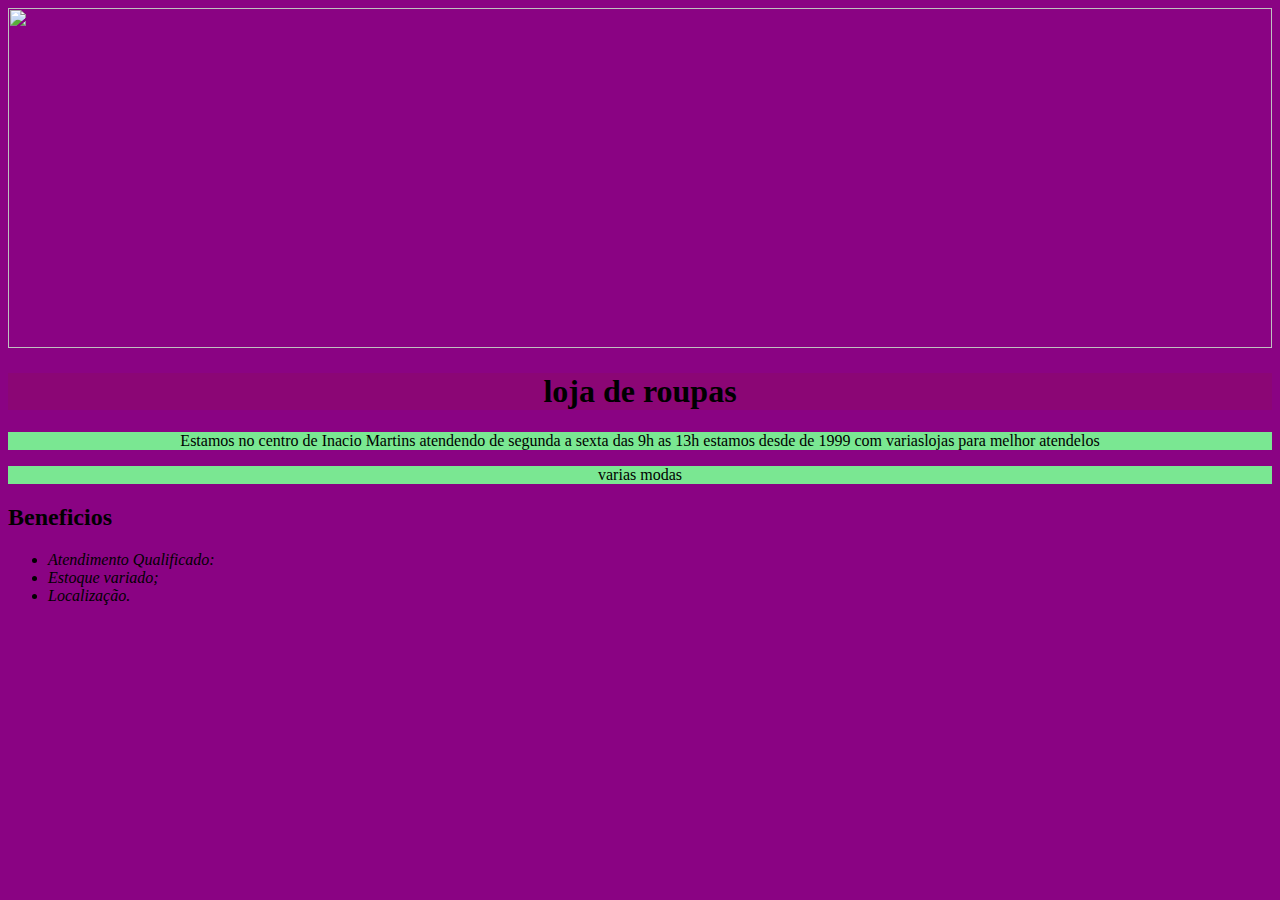
==== index.html @ a10abf91 "b" ====
<!DOCTYPE html>

<html lang="pt-br">
  <head>
    <meta charset="UTF-8">
    <title>lojas de roupas </title>
    <link rel="stylesheet" href="style.css">
  </head>
  
  <body>
    <img id="loja" src="https://f7j8i5n9.stackpathcdn.com/wp-content/uploads/2016/05/interior-roupas-hm-paris.jpg">
    
    <div class="principal">
      <h1>loja de roupas</h1>
      <p> Estamos no centro de Inacio Martins atendendo de segunda a sexta das 9h as 13h 
      estamos desde de 1999 com variaslojas para melhor atendelos </p>
      <p> varias modas</p>
   </div>

  <div class="beneficios">
    <h2>Beneficios</h2>
    <ul> 
        <li class="itens">Atendimento Qualificado:</li>
        <li class="itens">Estoque variado;</li>
        <li class="itens">Localização.</li>
      </ul>         
  </div>
  </body>
   
</html>
---- style.css ----
body{
    background: rgb(138, 3, 131);
}

#loja{
    width:100%;
    height:340px;
}

h1{
    text-align: center;
    background:rgb(139, 6, 117) ;
}

p{
    text-align: center;
    background: rgb(122, 231, 146);
}

strong{
    color: aquamarine;
}

#especial{
    font-size: 20pt;
}

.itens {
    font-style: italic;
}
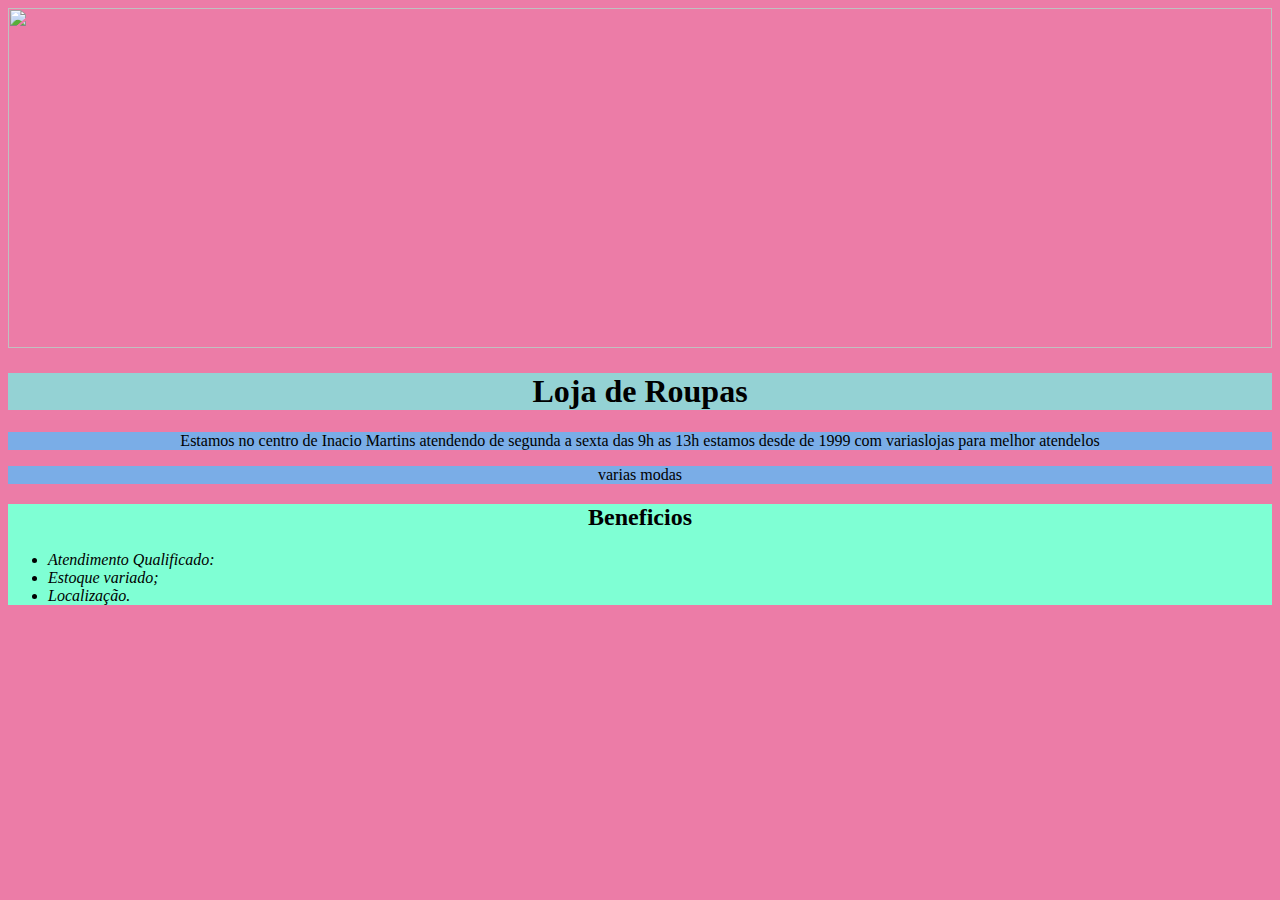
==== commit abb2de7c: "m" ====
--- a/index.html
+++ b/index.html
@@ -11,7 +11,7 @@
     <img id="loja" src="https://f7j8i5n9.stackpathcdn.com/wp-content/uploads/2016/05/interior-roupas-hm-paris.jpg">
     
     <div class="principal">
-      <h1>loja de roupas</h1>
+      <h1>Loja de Roupas</h1>
       <p> Estamos no centro de Inacio Martins atendendo de segunda a sexta das 9h as 13h 
       estamos desde de 1999 com variaslojas para melhor atendelos </p>
       <p> varias modas</p>
--- a/style.css
+++ b/style.css
@@ -1,5 +1,5 @@
 body{
-    background: rgb(138, 3, 131);
+    background: rgb(236, 124, 167);
 }
 
 #loja{
@@ -9,12 +9,12 @@
 
 h1{
     text-align: center;
-    background:rgb(139, 6, 117) ;
+    background:rgb(148, 210, 212) ;
 }
 
 p{
     text-align: center;
-    background: rgb(122, 231, 146);
+    background: rgb(122, 173, 231);
 }
 
 strong{
@@ -28,3 +28,10 @@
 .itens {
     font-style: italic;
 }
+
+h2{
+    text-align: center;
+}
+.beneficios{
+    background-color: aquamarine;
+}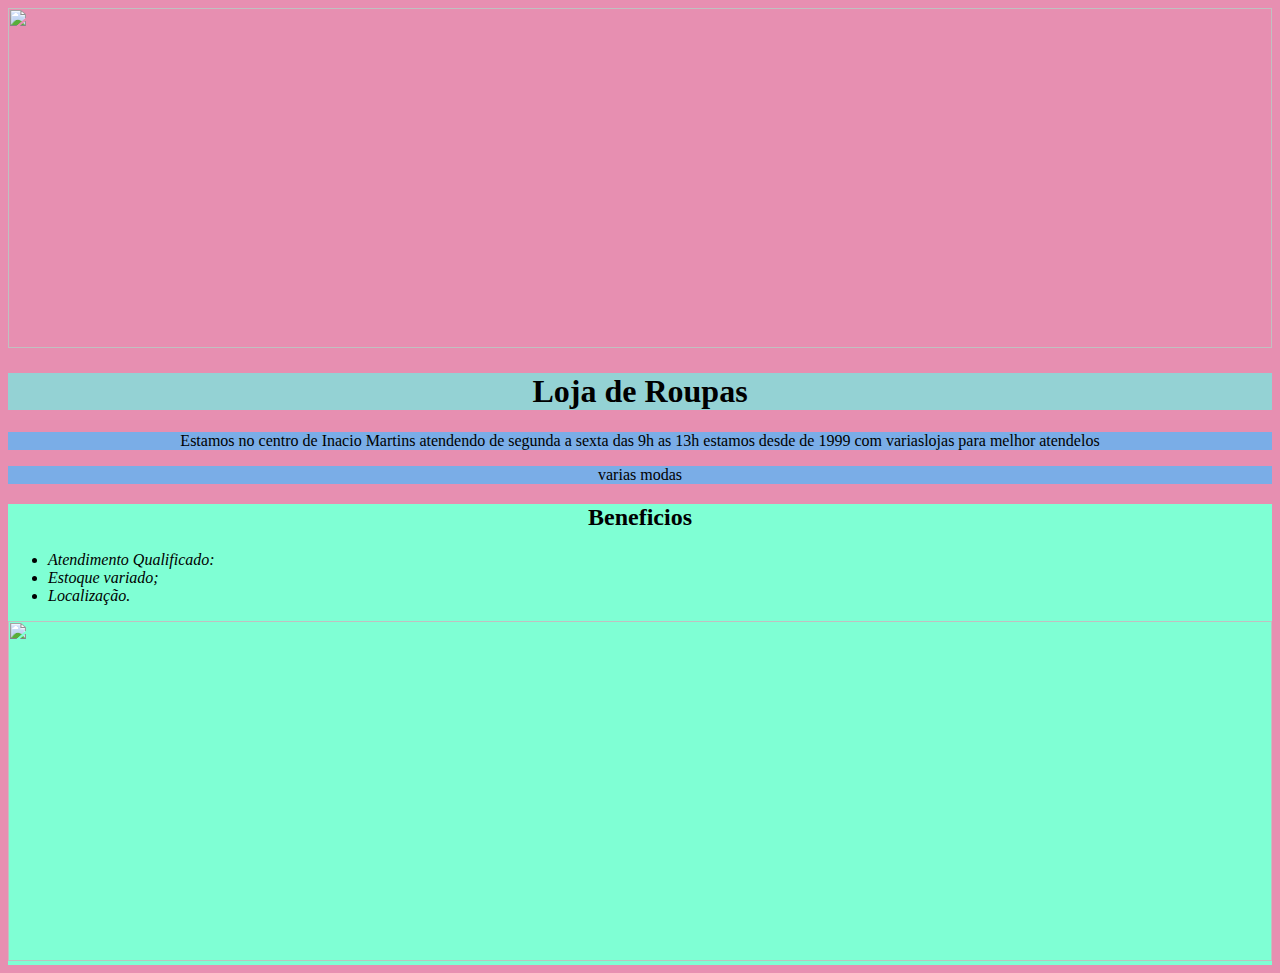
==== commit bf39b1e8: "khjug" ====
--- a/index.html
+++ b/index.html
@@ -23,7 +23,9 @@
         <li class="itens">Atendimento Qualificado:</li>
         <li class="itens">Estoque variado;</li>
         <li class="itens">Localização.</li>
-      </ul>         
+      </ul> 
+    <img id="loja" src="https://f7j8i5n9.stackpathcdn.com/wp-content/uploads/2016/05/interior-roupas-hm-paris.jpg">
+
   </div>
   </body>
    
--- a/style.css
+++ b/style.css
@@ -1,5 +1,5 @@
 body{
-    background: rgb(236, 124, 167);
+    background: rgb(231, 143, 177);
 }
 
 #loja{
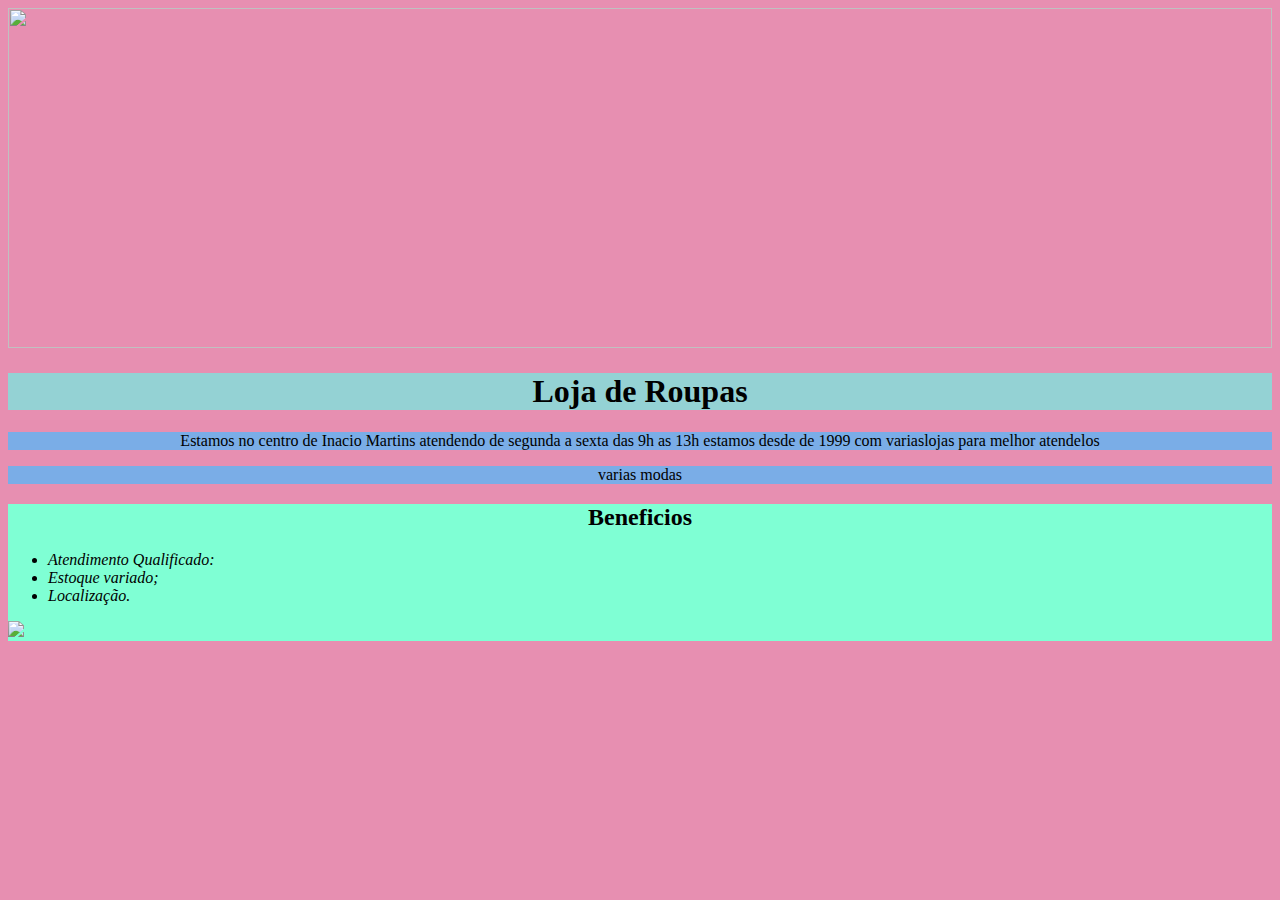
==== commit 956c66ab: "t" ====
--- a/index.html
+++ b/index.html
@@ -24,7 +24,7 @@
         <li class="itens">Estoque variado;</li>
         <li class="itens">Localização.</li>
       </ul> 
-    <img id="loja" src="https://f7j8i5n9.stackpathcdn.com/wp-content/uploads/2016/05/interior-roupas-hm-paris.jpg">
+    <img id="loja 2" src="https://f7j8i5n9.stackpathcdn.com/wp-content/uploads/2016/05/interior-roupas-hm-paris.jpg">
 
   </div>
   </body>
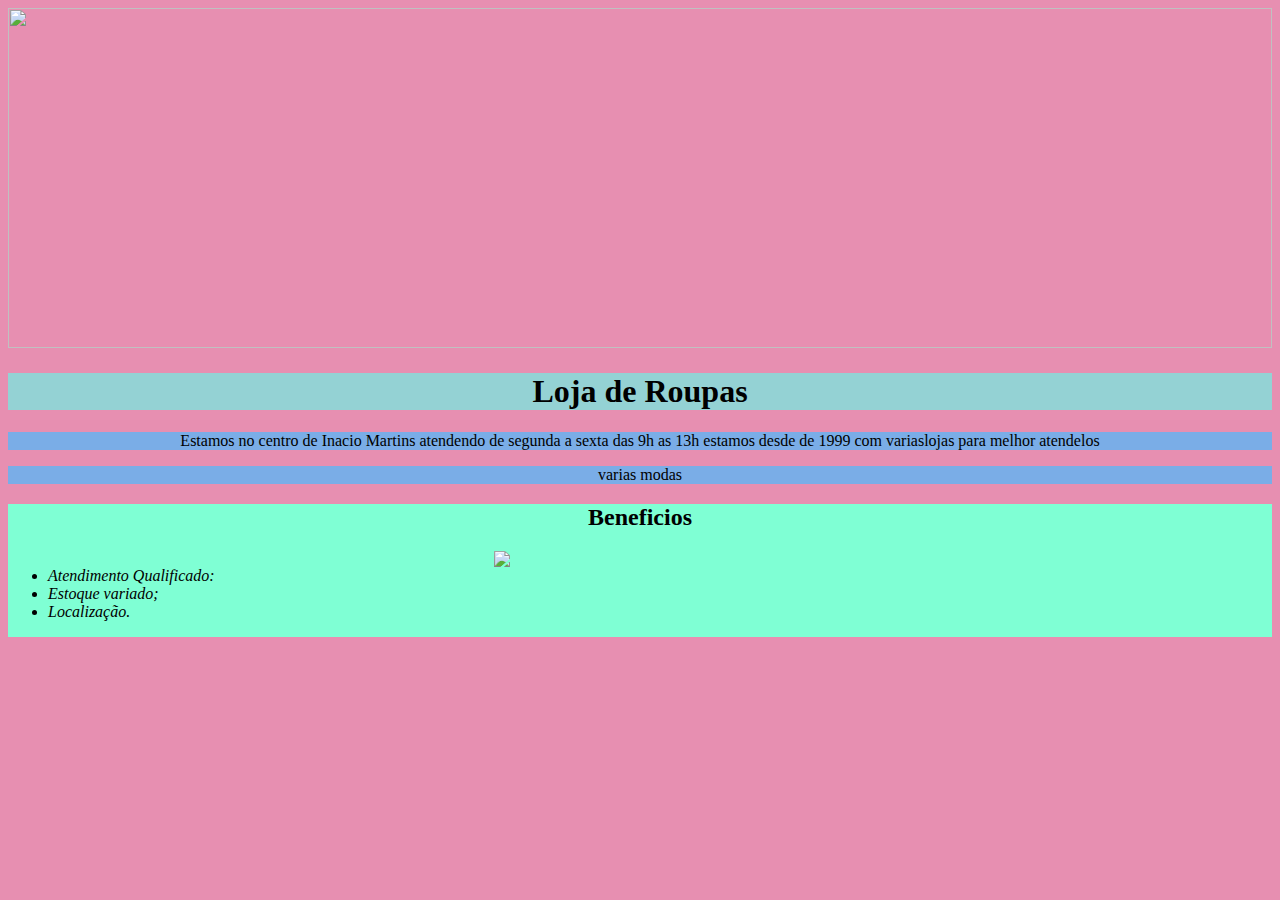
==== commit 1b222255: "gg" ====
--- a/index.html
+++ b/index.html
@@ -8,6 +8,7 @@
   </head>
   
   <body>
+    
     <img id="loja" src="https://f7j8i5n9.stackpathcdn.com/wp-content/uploads/2016/05/interior-roupas-hm-paris.jpg">
     
     <div class="principal">
--- a/style.css
+++ b/style.css
@@ -34,4 +34,15 @@
 }
 .beneficios{
     background-color: aquamarine;
+}
+
+ul{
+    display: inline-block;
+    vertical-align: top;
+    margin-right: 15%;
+    width: 20%;
+}
+
+#loja2{
+    width: 50%;
 }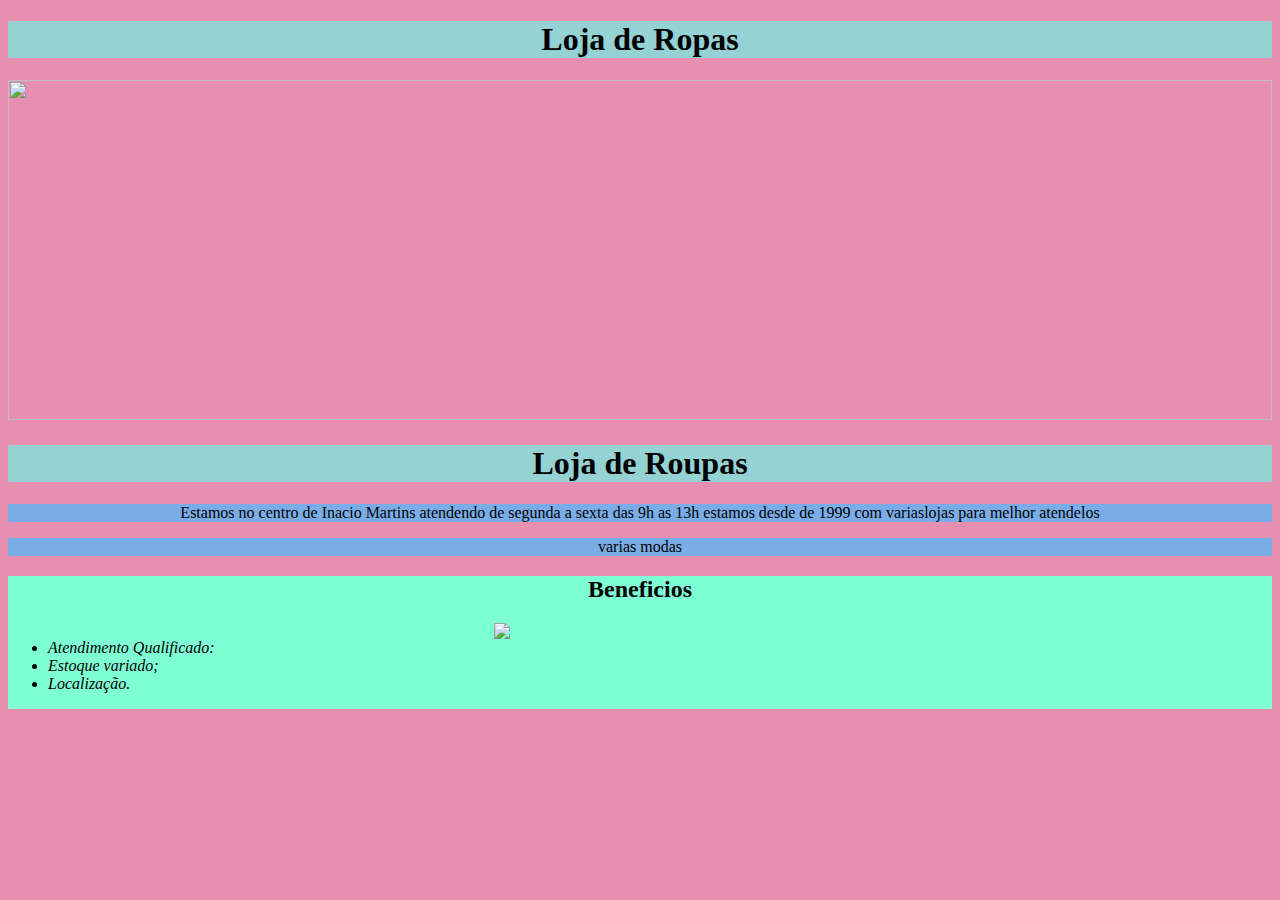
==== commit eb8917c7: "sara" ====
--- a/index.html
+++ b/index.html
@@ -8,6 +8,9 @@
   </head>
   
   <body>
+     <header>
+          <h1>Loja de Ropas</h1>
+     </header>
     
     <img id="loja" src="https://f7j8i5n9.stackpathcdn.com/wp-content/uploads/2016/05/interior-roupas-hm-paris.jpg">
     
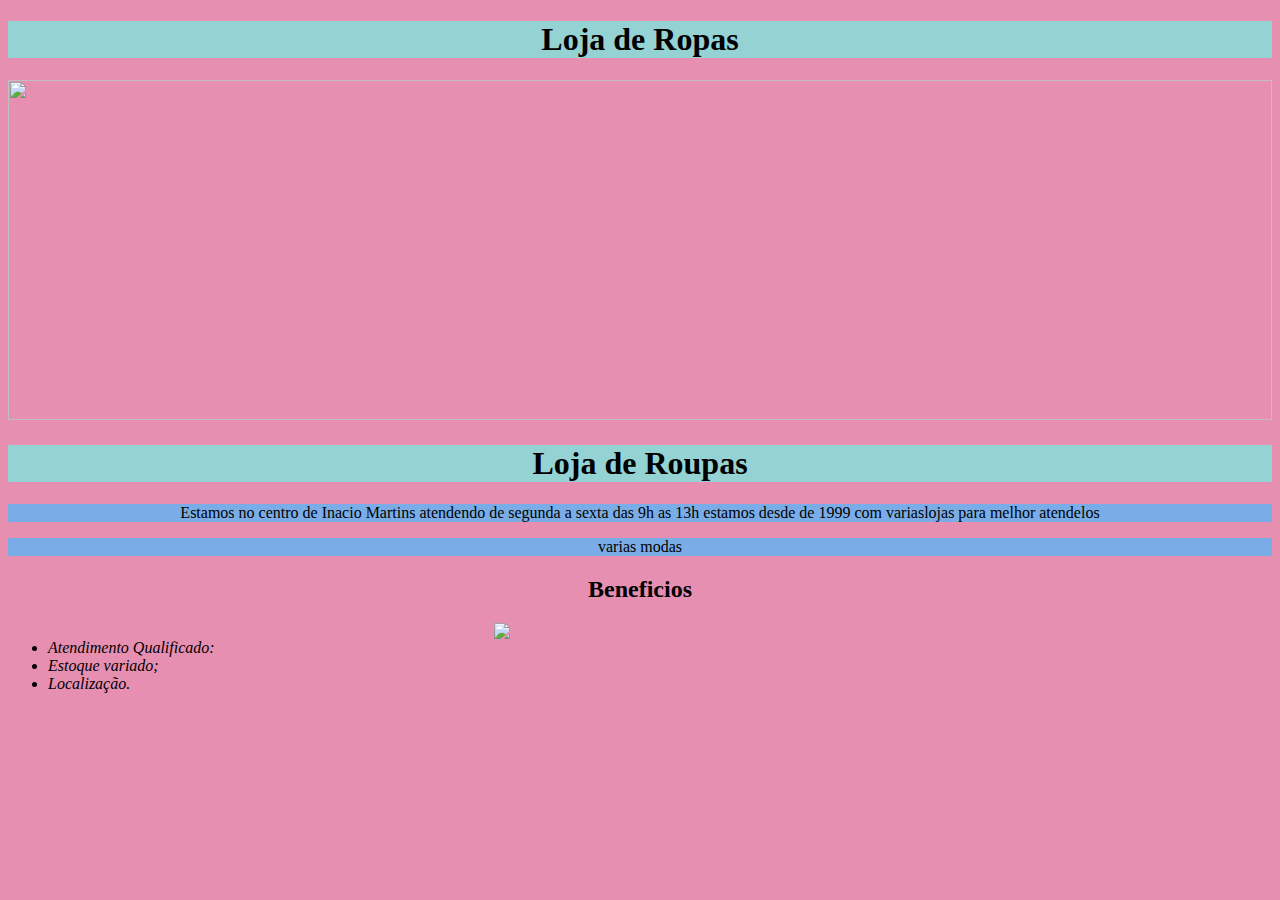
==== commit 7c5c5b49: "vv" ====
--- a/index.html
+++ b/index.html
@@ -21,7 +21,7 @@
       <p> varias modas</p>
    </div>
 
-  <div class="beneficios">
+  <div class="Beneficios">
     <h2>Beneficios</h2>
     <ul> 
         <li class="itens">Atendimento Qualificado:</li>
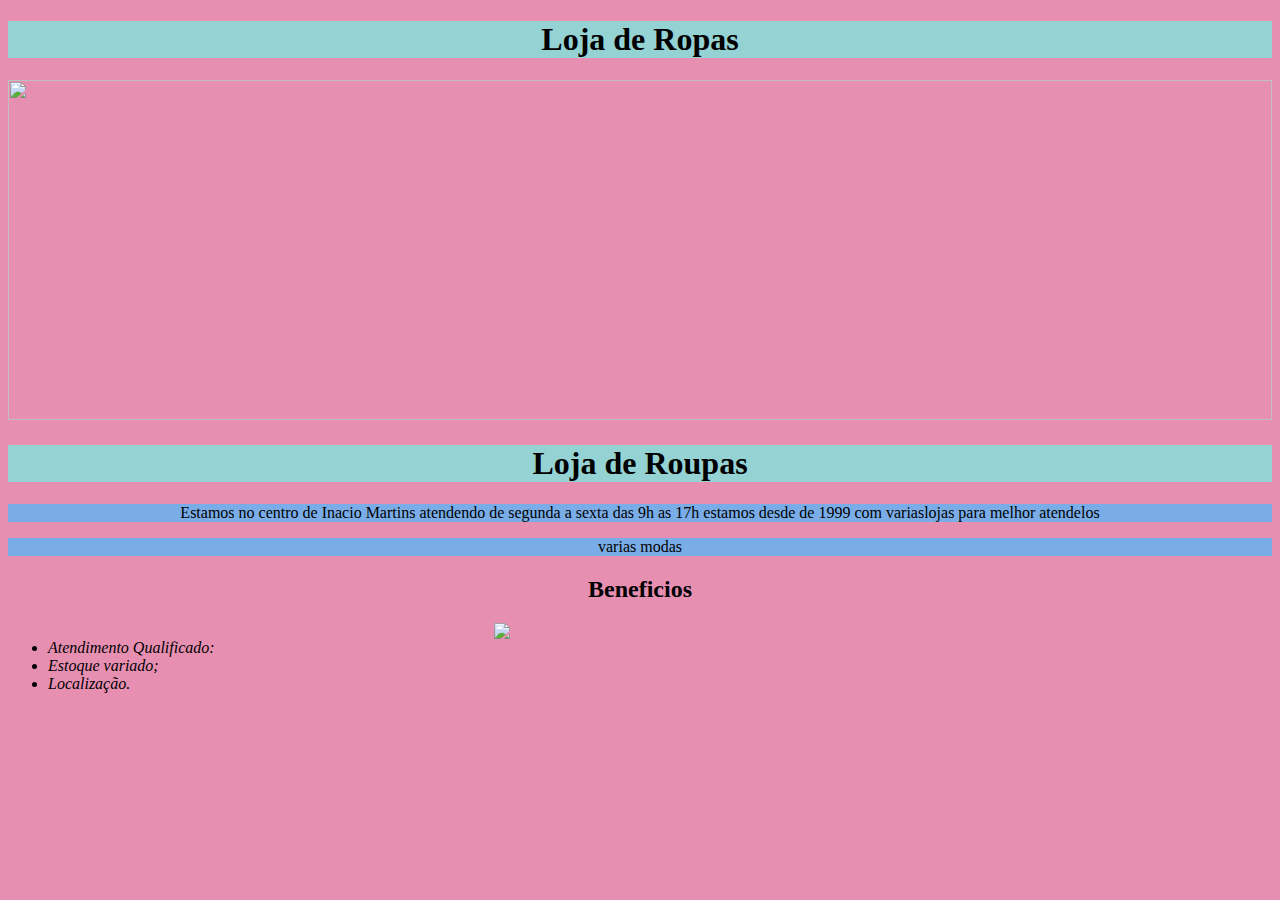
==== commit c2ded74a: "bv" ====
--- a/index.html
+++ b/index.html
@@ -16,7 +16,7 @@
     
     <div class="principal">
       <h1>Loja de Roupas</h1>
-      <p> Estamos no centro de Inacio Martins atendendo de segunda a sexta das 9h as 13h 
+      <p> Estamos no centro de Inacio Martins atendendo de segunda a sexta das 9h as 17h 
       estamos desde de 1999 com variaslojas para melhor atendelos </p>
       <p> varias modas</p>
    </div>
